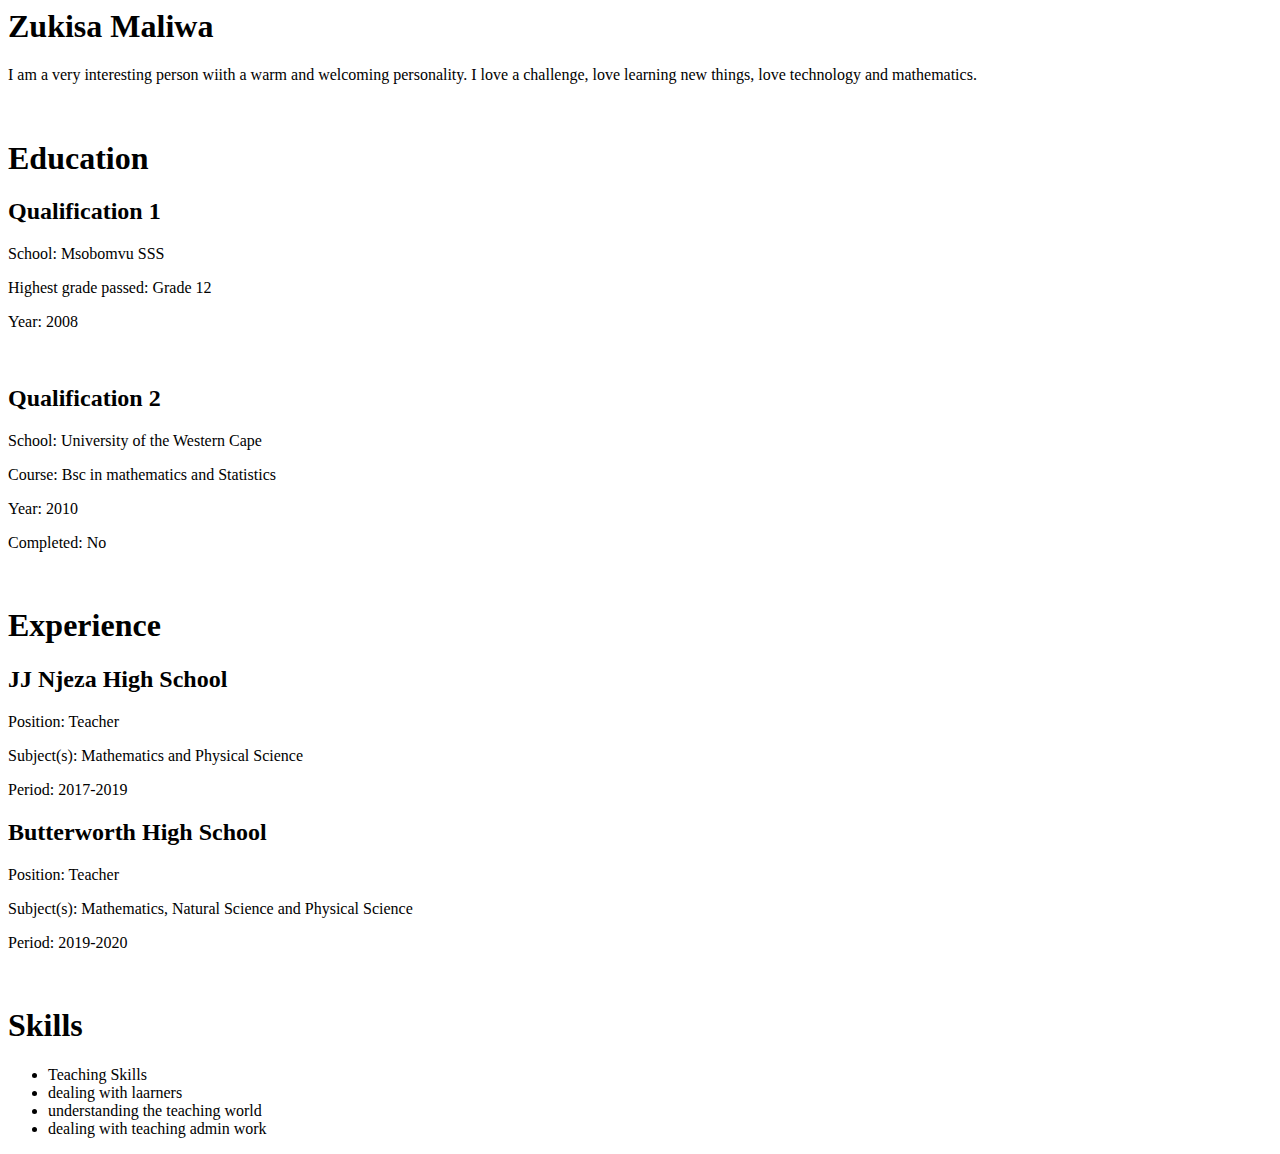
==== resume1.html @ 23de720f "Create resume1.html" ====
<html>
    <head>

    </head>
    <body>
        <h1>Zukisa Maliwa</h1>
        <p>
            I am a very interesting person wiith a warm and welcoming personality.
            I love a challenge, love learning new things, love technology and mathematics.
        </p>
        <br>
        <h1>Education</h1>
        <h2>Qualification 1</h2>
        <p>School: Msobomvu SSS</p>
        <p>Highest grade passed: Grade 12</p>
        <p>Year: 2008</p>
        <br>
        <h2>Qualification 2</h2>
        <p>School: University of the Western Cape</p>
        <p>Course: Bsc in mathematics and Statistics</p>
        <p>Year: 2010</p>
        <p>Completed: No</p>
        <br>
        <h1>Experience</h1>
        <h2>JJ Njeza High School</h2>
        <p>Position: Teacher</p>
        <p>Subject(s): Mathematics and Physical Science</p>
        <p>Period: 2017-2019</p>
        <h2>Butterworth High School</h2>
        <p>Position: Teacher</p>
        <p>Subject(s): Mathematics, Natural Science and Physical Science</p>
        <p>Period: 2019-2020</p>
        <br>
        <h1>Skills</h1>
        <ul>
            <li>Teaching Skills</li>
            <li>dealing with laarners</li>
            <li>understanding the teaching world</li>
            <li>dealing with teaching admin work</li>
        </ul>
    </body>
</html>
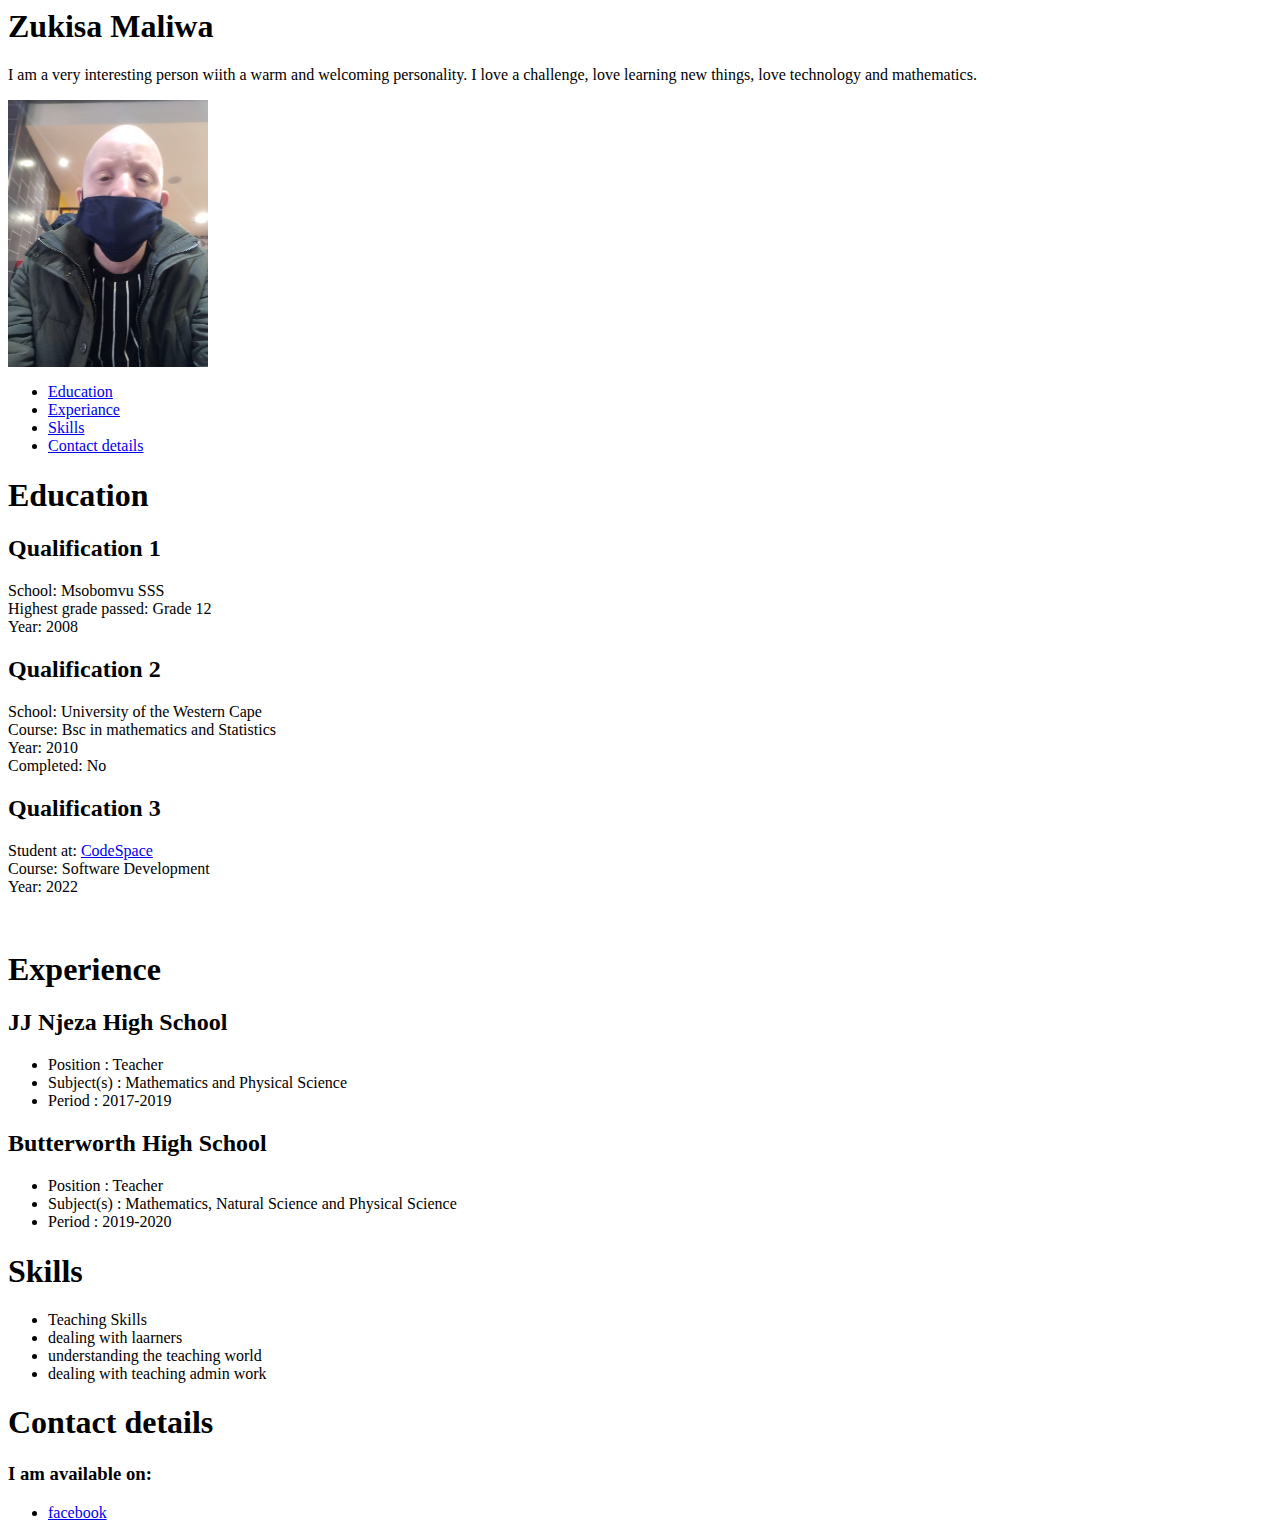
==== commit 3c90f607: "resume 2" ====
--- a/resume1.html
+++ b/resume1.html
@@ -8,35 +8,55 @@
             I am a very interesting person wiith a warm and welcoming personality.
             I love a challenge, love learning new things, love technology and mathematics.
         </p>
+        
+        <img src="./images/ppic.jpg" alt="That is Zukisa Maliwa's picture" width="200px">
+        <ul>
+            <li> <a href="#Education">Education</a></li>
+            <li><a href="#Experiance">Experiance</a></li>
+            <li><a href="#Skills">Skills</a></li>
+            <li><a href="#Contact">Contact details</a></li>
+        </ul>
+        <h1 id="Education">Education</h1>
+        <h2>Qualification 1</h2>
+        <p>School: Msobomvu SSS <br>
+        Highest grade passed: Grade 12 <br>
+        Year: 2008</p>
+        
+        <h2>Qualification 2</h2>
+        <p>School: University of the Western Cape <br>
+        Course: Bsc in mathematics and Statistics <br>
+        Year: 2010 <br>
+        Completed: No</p>
+
+        <h2>Qualification 3</h2>
+        <p>Student at: <a href="codespace.co.za" target="_blank">CodeSpace</a> <br>
+        Course: Software Development <br>
+        Year: 2022</p>
         <br>
-        <h1>Education</h1>
-        <h2>Qualification 1</h2>
-        <p>School: Msobomvu SSS</p>
-        <p>Highest grade passed: Grade 12</p>
-        <p>Year: 2008</p>
-        <br>
-        <h2>Qualification 2</h2>
-        <p>School: University of the Western Cape</p>
-        <p>Course: Bsc in mathematics and Statistics</p>
-        <p>Year: 2010</p>
-        <p>Completed: No</p>
-        <br>
-        <h1>Experience</h1>
+        <h1 id="Experiance">Experience</h1>
         <h2>JJ Njeza High School</h2>
-        <p>Position: Teacher</p>
-        <p>Subject(s): Mathematics and Physical Science</p>
-        <p>Period: 2017-2019</p>
+        <ul>
+            <li>Position    : Teacher</li>
+            <li>Subject(s)  : Mathematics and Physical Science</li>
+            <li>Period      : 2017-2019</li>
+        </ul>
         <h2>Butterworth High School</h2>
-        <p>Position: Teacher</p>
-        <p>Subject(s): Mathematics, Natural Science and Physical Science</p>
-        <p>Period: 2019-2020</p>
-        <br>
-        <h1>Skills</h1>
+        <ul>
+            <li>Position    : Teacher</li>
+            <li>Subject(s)  : Mathematics, Natural Science and Physical Science</li>
+            <li>Period      : 2019-2020</li>
+        </ul>
+        <h1 id="Skills">Skills</h1>
         <ul>
             <li>Teaching Skills</li>
             <li>dealing with laarners</li>
             <li>understanding the teaching world</li>
             <li>dealing with teaching admin work</li>
         </ul>
+        <h1 id="Contact">Contact details</h1>
+        <h3>I am available on:</h3>
+        <ul>
+            <li><a href="https://web.facebook.com/maliwaz/" target="_blank">facebook</a></li>
+        </ul>
     </body>
 </html>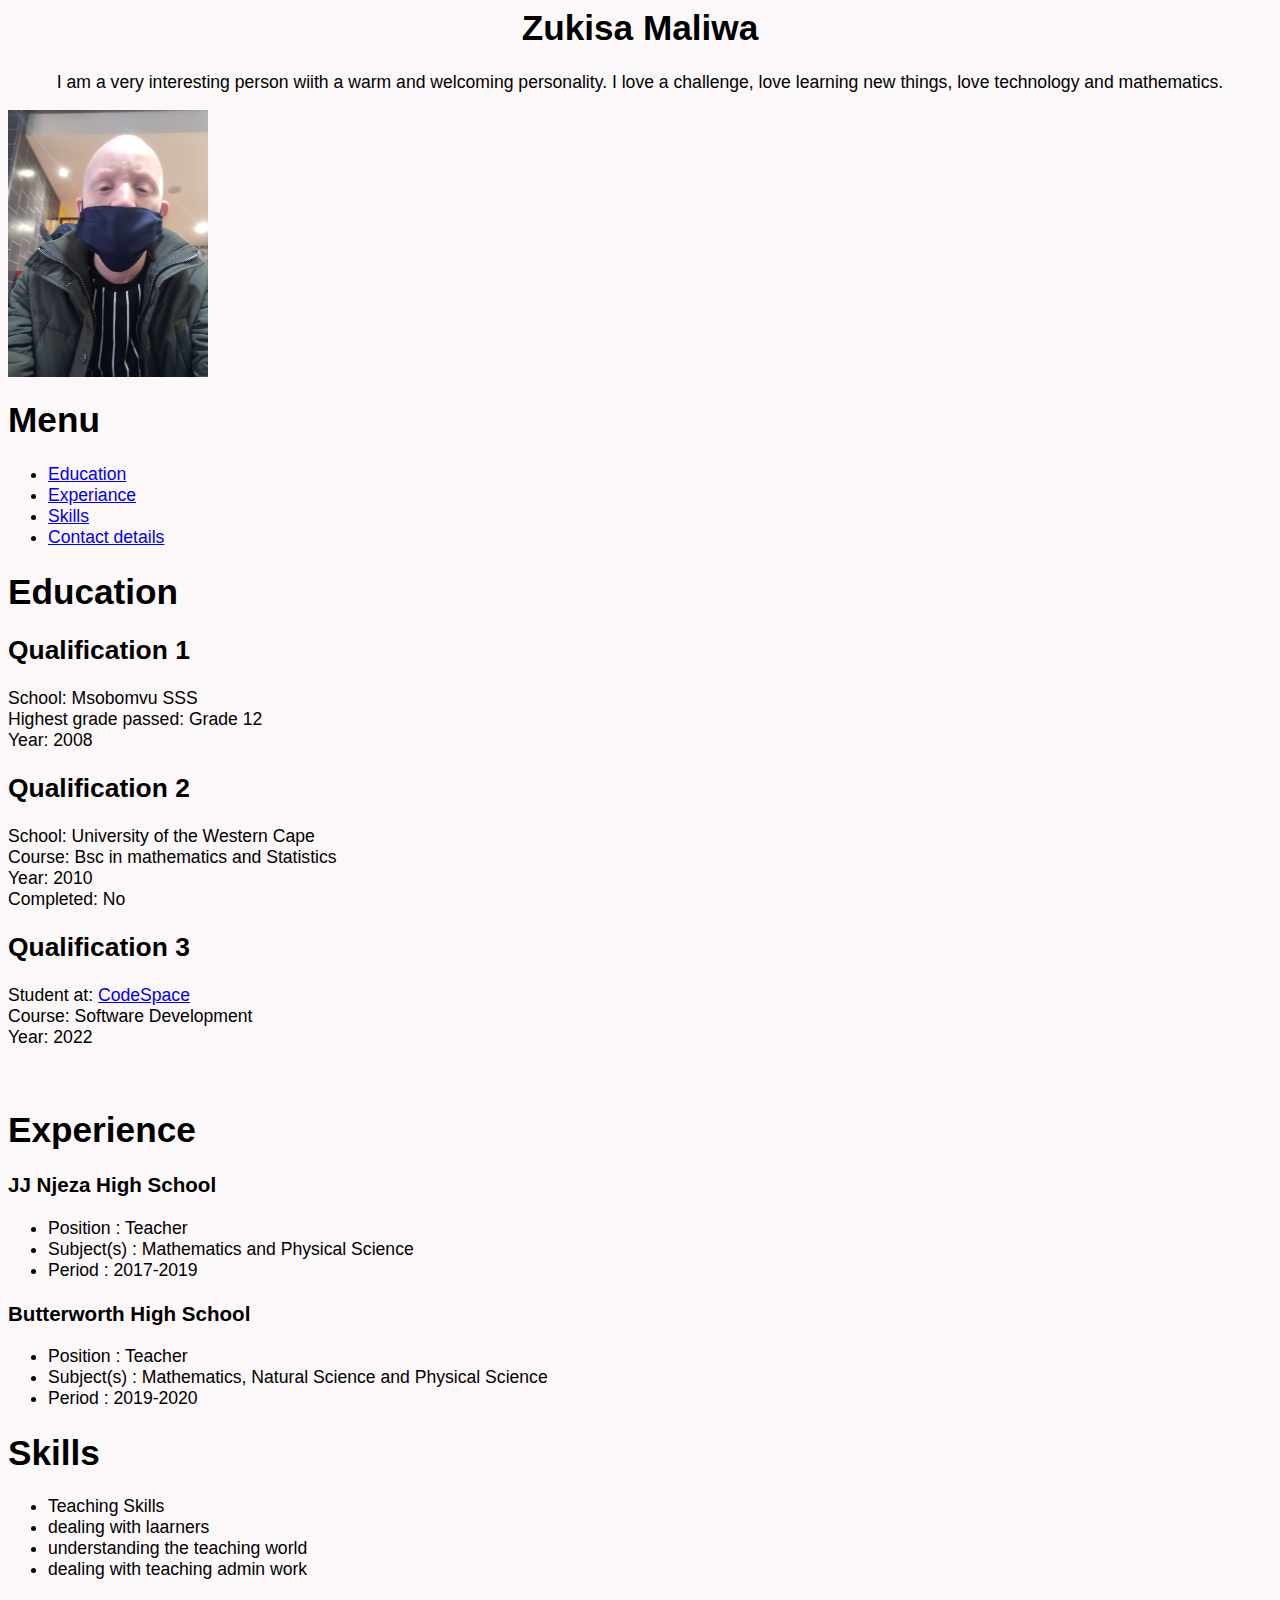
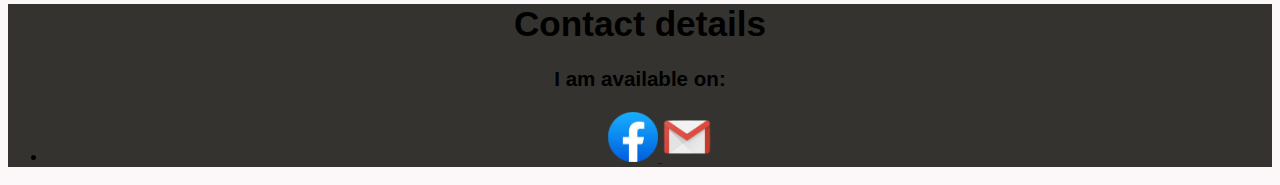
==== commit 9bcd1aa6: "resume 3" ====
--- a/resume1.html
+++ b/resume1.html
@@ -1,62 +1,87 @@
 <html>
     <head>
-
+        <meta charset="utf-8">
+	    <meta name="viewport" content="width=device-width, initial-scale=1">
+        <link rel="stylesheet" href="./css/stylesheet.css">
+        <title>Zukisa maliwaz</title>
     </head>
     <body>
-        <h1>Zukisa Maliwa</h1>
-        <p>
-            I am a very interesting person wiith a warm and welcoming personality.
-            I love a challenge, love learning new things, love technology and mathematics.
-        </p>
+        <header id="header">
+            <h1>Zukisa Maliwa</h1>
+            <p>
+                I am a very interesting person wiith a warm and welcoming personality.
+                I love a challenge, love learning new things, love technology and mathematics.
+            </p>
+        </header>
+        <section>
+            <aside>
+                <img src="./images/ppic.jpg" alt="That is Zukisa Maliwa's picture" width="200px">
+                <h1>Menu</h1>
+                <ul>
+                    <li> <a href="#Education">Education</a></li>
+                    <li><a href="#Experiance">Experiance</a></li>
+                    <li><a href="#Skills">Skills</a></li>
+                    <li><a href="#Contact">Contact details</a></li>
+                </ul>
+            </aside>
+            <article>
+                <h1 id="Education">Education</h1>
+                <h2>Qualification 1</h2>
+                <p>
+                    School: Msobomvu SSS <br>
+                    Highest grade passed: Grade 12 <br>
+                    Year: 2008
+                </p>
+                
+                <h2>Qualification 2</h2>
+                <p>
+                    School: University of the Western Cape <br>
+                    Course: Bsc in mathematics and Statistics <br>
+                    Year: 2010 <br>
+                    Completed: No
+                </p>
+
+                <h2>Qualification 3</h2>
+                <p>
+                    Student at: <a href="codespace.co.za" target="_blank">CodeSpace</a> <br>
+                    Course: Software Development <br>
+                    Year: 2022
+                </p>
+                <br>
+                <h1 id="Experiance">Experience</h1>
+                <h3>JJ Njeza High School</h3>
+                <ul>
+                    <li>Position    : Teacher</li>
+                    <li>Subject(s)  : Mathematics and Physical Science</li>
+                    <li>Period      : 2017-2019</li>
+                </ul>
+                <h3>Butterworth High School</h3>
+                <ul>
+                    <li>Position    : Teacher</li>
+                    <li>Subject(s)  : Mathematics, Natural Science and Physical Science</li>
+                    <li>Period      : 2019-2020</li>
+                </ul>
+                <h1 id="Skills">Skills</h1>
+                <ul>
+                    <li>Teaching Skills</li>
+                    <li>dealing with laarners</li>
+                    <li>understanding the teaching world</li>
+                    <li>dealing with teaching admin work</li>
+                </ul>
+            </article>
+            </section>
+        <footer>
+            <h1 id="Contact">Contact details</h1>
+            <h3>I am available on:</h3>
+            <ul>
+                <li><a href="https://web.facebook.com/maliwaz/" target="_blank">
+                    <img src="./images/fbb.png" alt="Zukisa Maliwa" width="50px">
+                    <img src="./images/download__1_-removebg-preview.png" alt="maliwazukisa@gmail.com" width="50px">
+                </a></li>
         
-        <img src="./images/ppic.jpg" alt="That is Zukisa Maliwa's picture" width="200px">
-        <ul>
-            <li> <a href="#Education">Education</a></li>
-            <li><a href="#Experiance">Experiance</a></li>
-            <li><a href="#Skills">Skills</a></li>
-            <li><a href="#Contact">Contact details</a></li>
-        </ul>
-        <h1 id="Education">Education</h1>
-        <h2>Qualification 1</h2>
-        <p>School: Msobomvu SSS <br>
-        Highest grade passed: Grade 12 <br>
-        Year: 2008</p>
+            </ul>
+            
+        </footer>
         
-        <h2>Qualification 2</h2>
-        <p>School: University of the Western Cape <br>
-        Course: Bsc in mathematics and Statistics <br>
-        Year: 2010 <br>
-        Completed: No</p>
-
-        <h2>Qualification 3</h2>
-        <p>Student at: <a href="codespace.co.za" target="_blank">CodeSpace</a> <br>
-        Course: Software Development <br>
-        Year: 2022</p>
-        <br>
-        <h1 id="Experiance">Experience</h1>
-        <h2>JJ Njeza High School</h2>
-        <ul>
-            <li>Position    : Teacher</li>
-            <li>Subject(s)  : Mathematics and Physical Science</li>
-            <li>Period      : 2017-2019</li>
-        </ul>
-        <h2>Butterworth High School</h2>
-        <ul>
-            <li>Position    : Teacher</li>
-            <li>Subject(s)  : Mathematics, Natural Science and Physical Science</li>
-            <li>Period      : 2019-2020</li>
-        </ul>
-        <h1 id="Skills">Skills</h1>
-        <ul>
-            <li>Teaching Skills</li>
-            <li>dealing with laarners</li>
-            <li>understanding the teaching world</li>
-            <li>dealing with teaching admin work</li>
-        </ul>
-        <h1 id="Contact">Contact details</h1>
-        <h3>I am available on:</h3>
-        <ul>
-            <li><a href="https://web.facebook.com/maliwaz/" target="_blank">facebook</a></li>
-        </ul>
     </body>
 </html>--- a/css/stylesheet.css
+++ b/css/stylesheet.css
@@ -0,0 +1,14 @@
+body{
+  font-family: sans-serif;
+  font-size:110%;
+  background-color: #FCF7F8;
+}
+
+header {
+  text-align: center;
+}
+
+footer {
+  background-color: #343330;
+  text-align: center;
+}
